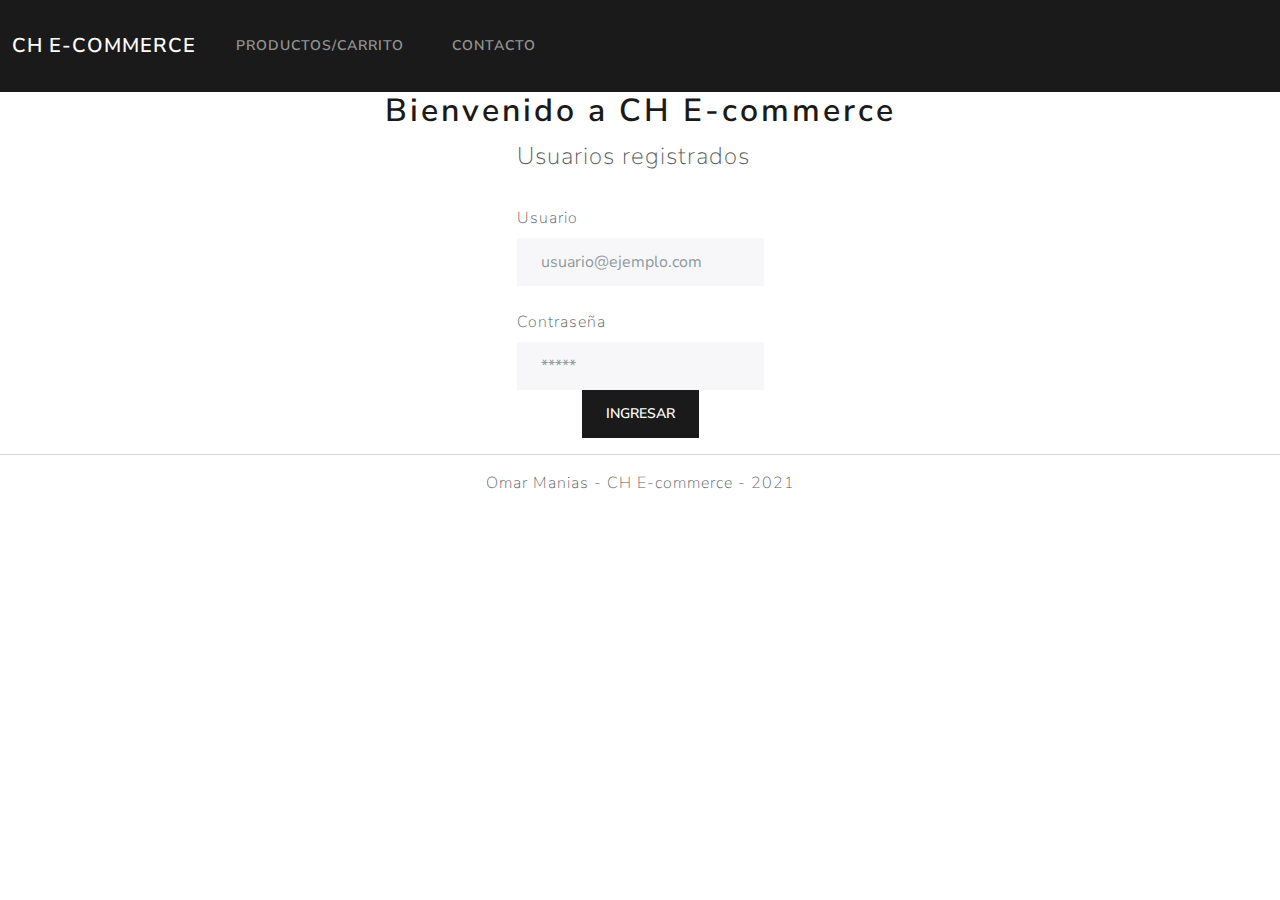
==== index.html @ 3a45fcfb "primer commit" ====
<!DOCTYPE html>
<html lang="es">

<head>
    <meta charset="UTF-8">
    <meta http-equiv="X-UA-Compatible" content="IE=edge">
    <meta name="viewport" content="width=device-width, initial-scale=1.0">
    <link rel="stylesheet" href="./bootstrap (1).css">
    <title>CH E-commerce</title>
</head>

<body>

    <nav class="navbar navbar-expand-lg navbar-dark bg-primary">
        <div class="container-fluid">
            <a class="navbar-brand" href="#">CH E-commerce</a>
            <button class="navbar-toggler" type="button" data-bs-toggle="collapse" data-bs-target="#navbarColor01"
                aria-controls="navbarColor01" aria-expanded="false" aria-label="Toggle navigation">
                <span class="navbar-toggler-icon"></span>
            </button>

            <div class="collapse navbar-collapse" id="navbarColor01">
                <ul class="navbar-nav me-auto">
                    <li class="nav-item">
                        <a class="nav-link" href="./pages/cart.html">Productos/Carrito</a>
                    </li>
                    <li class="nav-item">
                        <a class="nav-link" href="./pages/contact.html">Contacto</a>
                    </li>
                </ul>
            </div>
        </div>
    </nav>

    <h1>Bienvenido a CH E-commerce</h1>

    <div class="d-flex justify-content-center">
        <form>
            <fieldset>
                <legend>Usuarios registrados</legend>
                <div class="form-group">
                    <label for="exampleInputEmail1" class="form-label mt-4">Usuario</label>
                    <input type="email" class="form-control" id="exampleInputEmail1" aria-describedby="emailHelp"
                        placeholder="usuario@ejemplo.com">
                </div>
                <div class="form-group">
                    <label for="exampleInputPassword1" class="form-label mt-4">Contraseña</label>
                    <input type="password" class="form-control" id="exampleInputPassword1" placeholder="*****">
                </div>


                <div class="d-flex justify-content-center">
                    <button type="submit" class="btn btn-primary">Ingresar</button>
                </div>
            </fieldset>
        </form>
    </div>
    <hr>

    <footer>
        <p class="d-flex justify-content-evenly"">Omar Manias - CH E-commerce - 2021</p>
    </footer>
</body>

</html>
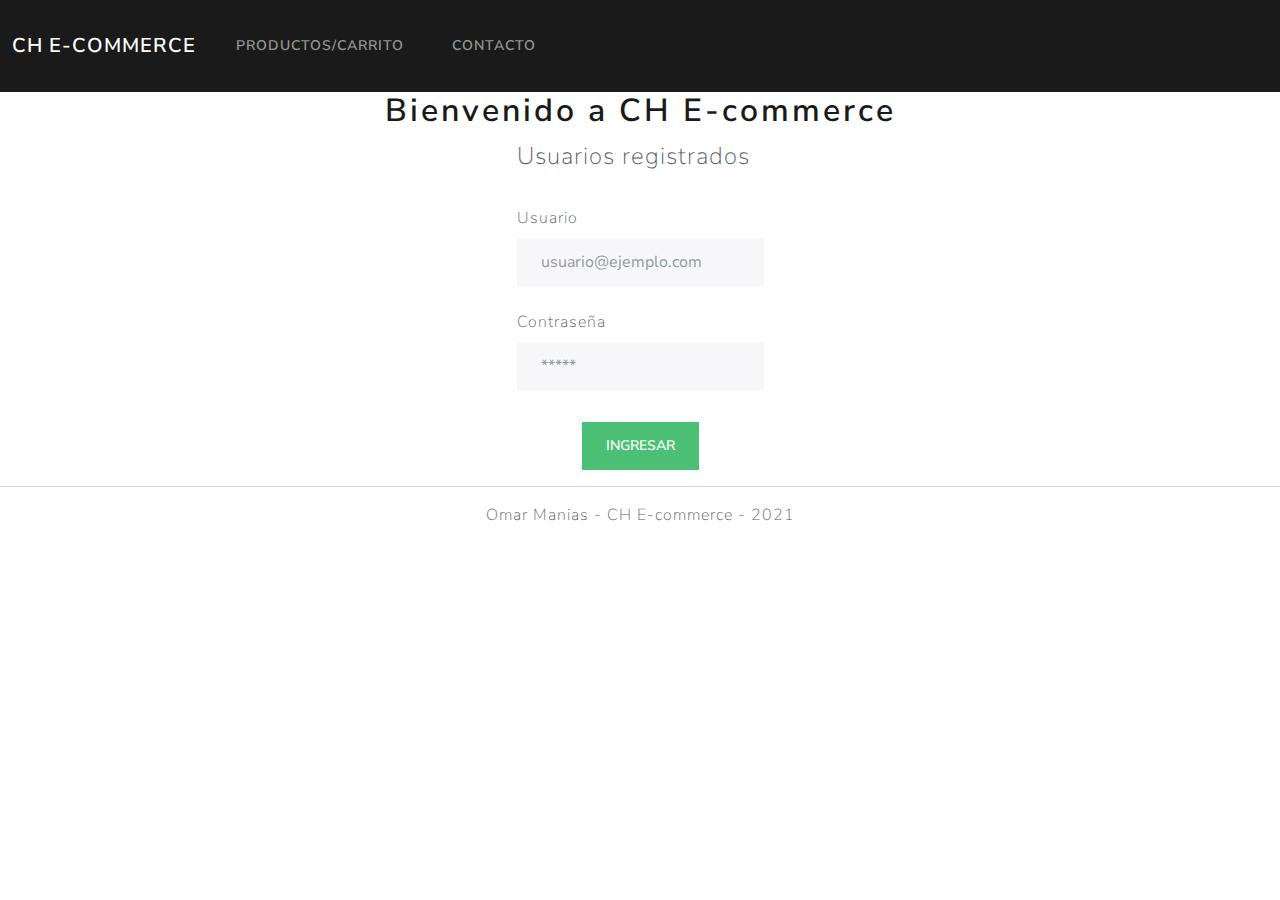
==== commit 83fc7a91: "detalles formulario" ====
--- a/index.html
+++ b/index.html
@@ -47,19 +47,24 @@
                     <label for="exampleInputPassword1" class="form-label mt-4">Contraseña</label>
                     <input type="password" class="form-control" id="exampleInputPassword1" placeholder="*****">
                 </div>
+            </fieldset>
 
 
-                <div class="d-flex justify-content-center">
-                    <button type="submit" class="btn btn-primary">Ingresar</button>
-                </div>
-            </fieldset>
         </form>
+
+
+    </div>
+
+    <div class="btnIn">
+        <button type="submit" class="btn btn-success">Ingresar</button>
     </div>
     <hr>
 
     <footer>
-        <p class="d-flex justify-content-evenly"">Omar Manias - CH E-commerce - 2021</p>
+        <p class="d-flex justify-content-evenly">Omar Manias - CH E-commerce - 2021</p>
     </footer>
+
+    <script src="./scripts/app1.js"></script>
 </body>
 
 </html>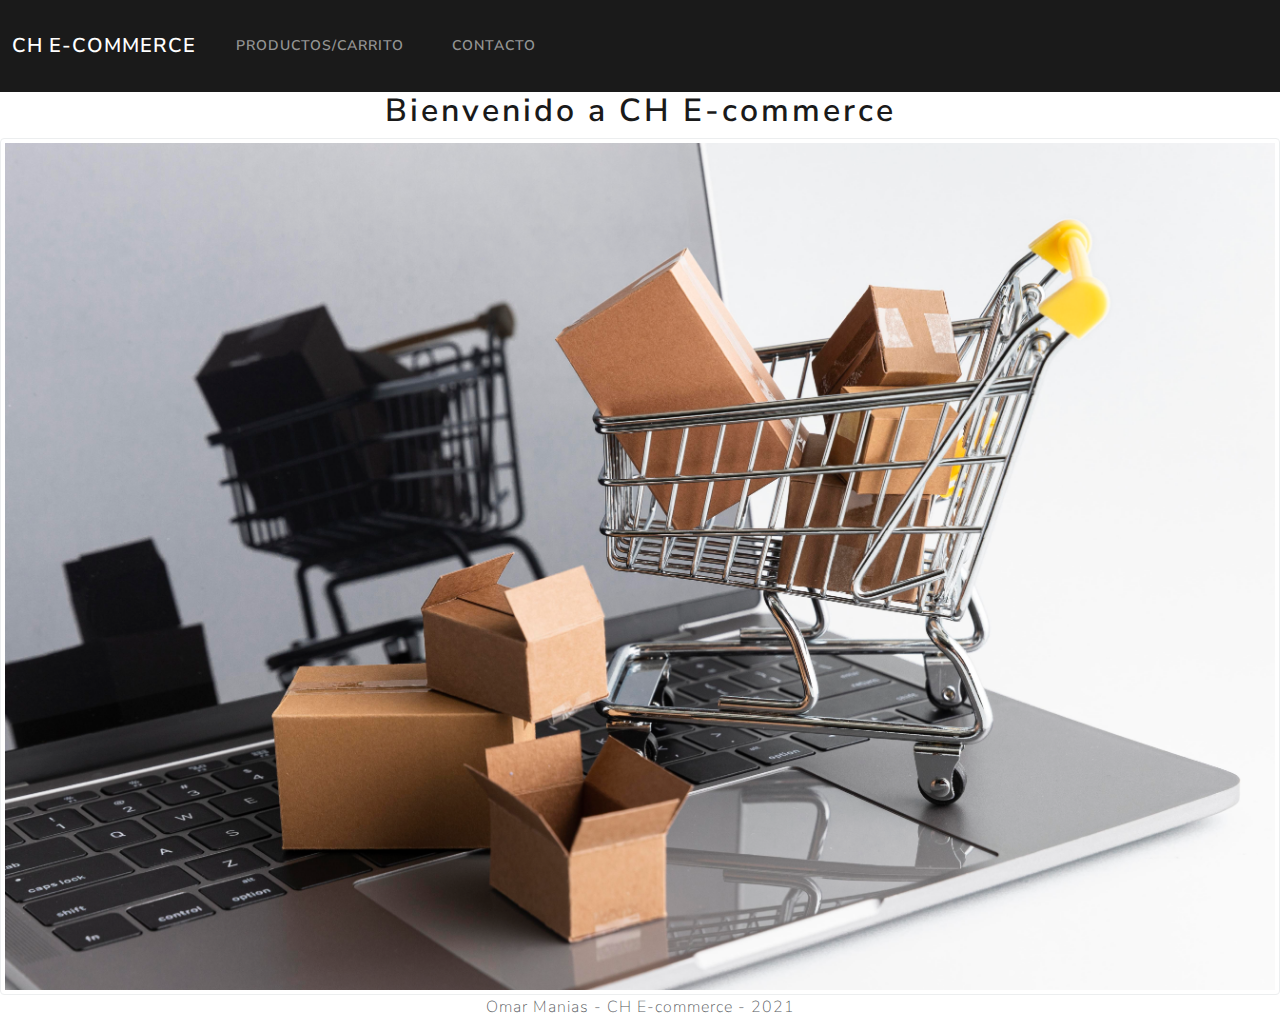
==== commit cf4bd8b9: "modificacion al index y carrito" ====
--- a/index.html
+++ b/index.html
@@ -34,37 +34,14 @@
 
     <h1>Bienvenido a CH E-commerce</h1>
 
-    <div class="d-flex justify-content-center">
-        <form>
-            <fieldset>
-                <legend>Usuarios registrados</legend>
-                <div class="form-group">
-                    <label for="exampleInputEmail1" class="form-label mt-4">Usuario</label>
-                    <input type="email" class="form-control" id="exampleInputEmail1" aria-describedby="emailHelp"
-                        placeholder="usuario@ejemplo.com">
-                </div>
-                <div class="form-group">
-                    <label for="exampleInputPassword1" class="form-label mt-4">Contraseña</label>
-                    <input type="password" class="form-control" id="exampleInputPassword1" placeholder="*****">
-                </div>
-            </fieldset>
-
-
-        </form>
-
-
+    <div>
+        <img class="img-thumbnail rounded mx-auto d-block" src="./images/cyber-monday-shopping-sales.jpg" alt="">
     </div>
-
-    <div class="btnIn">
-        <button type="submit" class="btn btn-success">Ingresar</button>
-    </div>
-    <hr>
 
     <footer>
         <p class="d-flex justify-content-evenly">Omar Manias - CH E-commerce - 2021</p>
     </footer>
 
-    <script src="./scripts/app1.js"></script>
 </body>
 
 </html>